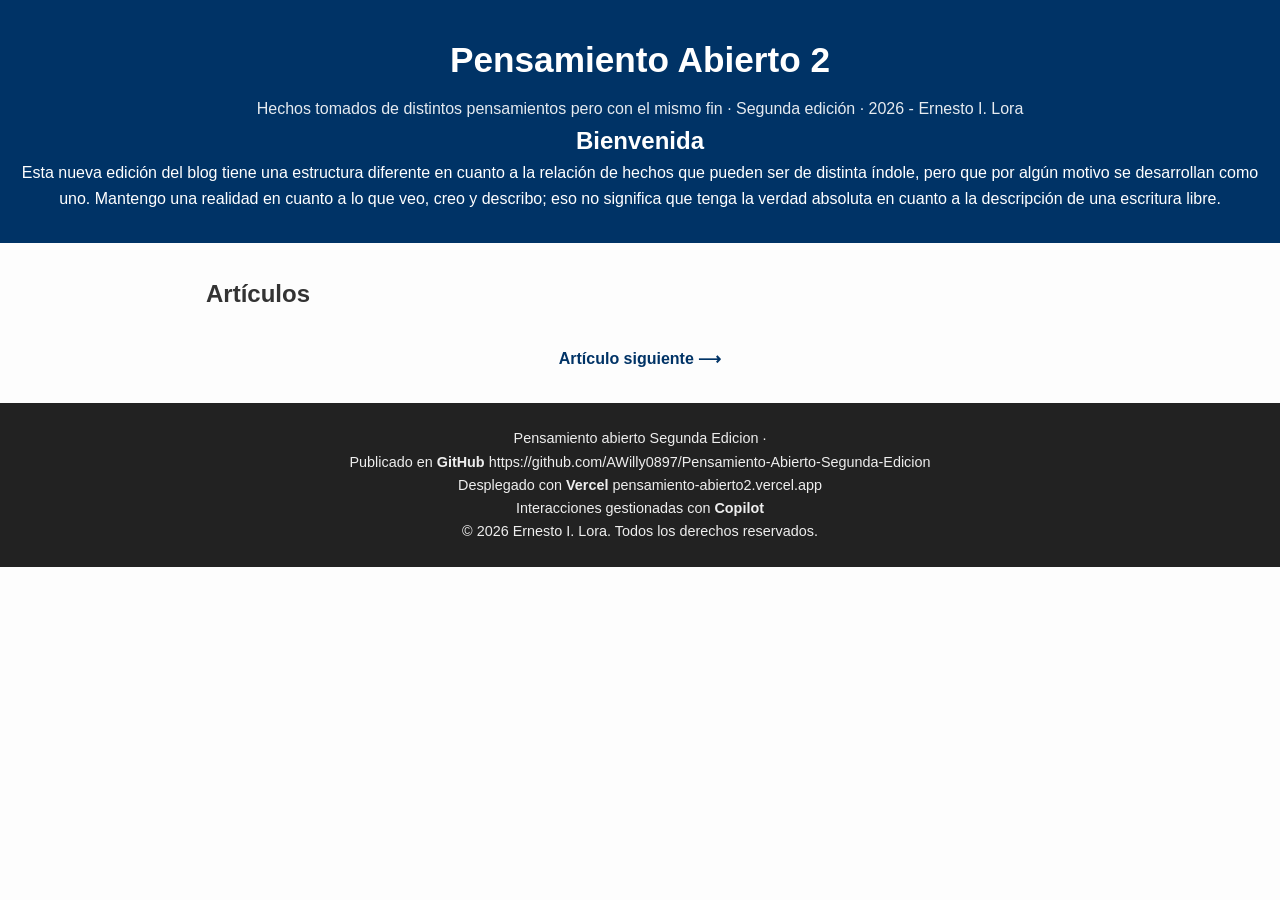
==== index.html @ e1e561c9 "modificacion Css" ====
<!DOCTYPE html>
<html lang="es">

<head>
  <meta charset="UTF-8" />
  <meta name="viewport" content="width=device-width, initial-scale=1.0" />
  <title>Pensamiento Abierto · Segunda Edicion</title>
  <link rel="icon" href="favicon.ico" type="image/x-icon" />
 <link rel="stylesheet" href="css/estilos.css">   
</head>

<body>
  <header role="banner" aria-label="Encabezado principal del blog">
    <h1 class="Titulo">Pensamiento Abierto 2</h1>
    <p class="subtitulo">
      Hechos tomados de distintos pensamientos pero con el mismo fin · Segunda edición · 2026 - Ernesto I. Lora
    </p>
    <section role="region" aria-labelledby="bienvenida">
      <h2 id="bienvenida">Bienvenida</h2>
      <p>
        Esta nueva edición del blog tiene una estructura diferente en cuanto a la relación de hechos que pueden ser de
        distinta índole, pero que por algún motivo se desarrollan como uno. Mantengo una realidad en cuanto a lo que
        veo,
        creo y describo; eso no significa que tenga la verdad absoluta en cuanto a la descripción de una escritura
        libre.
      </p>
    </section>
  </header>

  <!-- Bloque de artículos -->
  <section role="region" aria-labelledby="titulo-articulos" class="contenedor-articulos">
    <h2 id="titulo-articulos">Artículos</h2>
    <ul id="lista-articulos" role="list" aria-label="Artículos disponibles"></ul>
    <p id="mensaje-proximo" class="proximo-articulo"></p>
  </section>

  <!-- Navegación -->
  <nav class="navegacion-articulos" role="navigation" aria-label="Navegación entre artículos">
    <ul>
      <li>
        <a href="articulos/articulo1.html" aria-label="Ir al primer artículo">
          Artículo siguiente ⟶
        </a>
        <span id="fecha-articulo"></span>
      </li>
    </ul>
  </nav>

  <!-- Footer -->
  <div id="bloque-footer"></div>

  <script>
    fetch("componentes/footer.html")
      .then(res => res.text())
      .then(html => {
        document.getElementById("bloque-footer").innerHTML = html;
      });
  </script>
</body>

</html>
---- css/estilos.css ----
/* Reset básico */
* {
  margin: 0;
  padding: 0;
  box-sizing: border-box;
}

/* Tipografía y colores base */
body {
  font-family: 'Segoe UI', Arial, sans-serif;
  line-height: 1.6;
  background-color: #fdfdfd;
  color: #333;
}

/* Encabezado */
header {
  background: #003366;
  color: #fff;
  text-align: center;
  padding: 2rem 1rem;
}

header .Titulo {
  font-size: 2.2rem;
  font-weight: bold;
}

header .subtitulo {
  font-size: 1rem;
  margin-top: 0.5rem;
  opacity: 0.9;
}

/* Bloque de artículos */
.contenedor-articulos {
  max-width: 900px;
  margin: 2rem auto;
  padding: 0 1rem;
}

.contenedor-articulos h2 {
  font-size: 1.5rem;
  margin-bottom: 1rem;
}

.contenedor-articulos ul {
  list-style: none;
}

.contenedor-articulos li {
  margin: 0.5rem 0;
}

.contenedor-articulos a {
  color: #003366;
  text-decoration: none;
  font-weight: bold;
}

.contenedor-articulos a:hover {
  text-decoration: underline;
}

/* Navegación */
.navegacion-articulos {
  text-align: center;
  margin: 2rem 0;
}

.navegacion-articulos a {
  color: #003366;
  font-weight: bold;
  text-decoration: none;
}

.navegacion-articulos a:hover {
  text-decoration: underline;
}

/* Footer */
footer {
  background: #222;
  color: #eee;
  text-align: center;
  padding: 1.5rem;
  font-size: 0.9rem;
}

footer a {
  color: #eee;
  text-decoration: none;
}

footer a:hover {
  text-decoration: underline;
}

/* Responsivo */
@media (max-width: 768px) {
  header .Titulo {
    font-size: 1.6rem;
  }

  .contenedor-articulos {
    padding: 0 0.5rem;
  }

  footer {
    font-size: 0.8rem;
  }
}
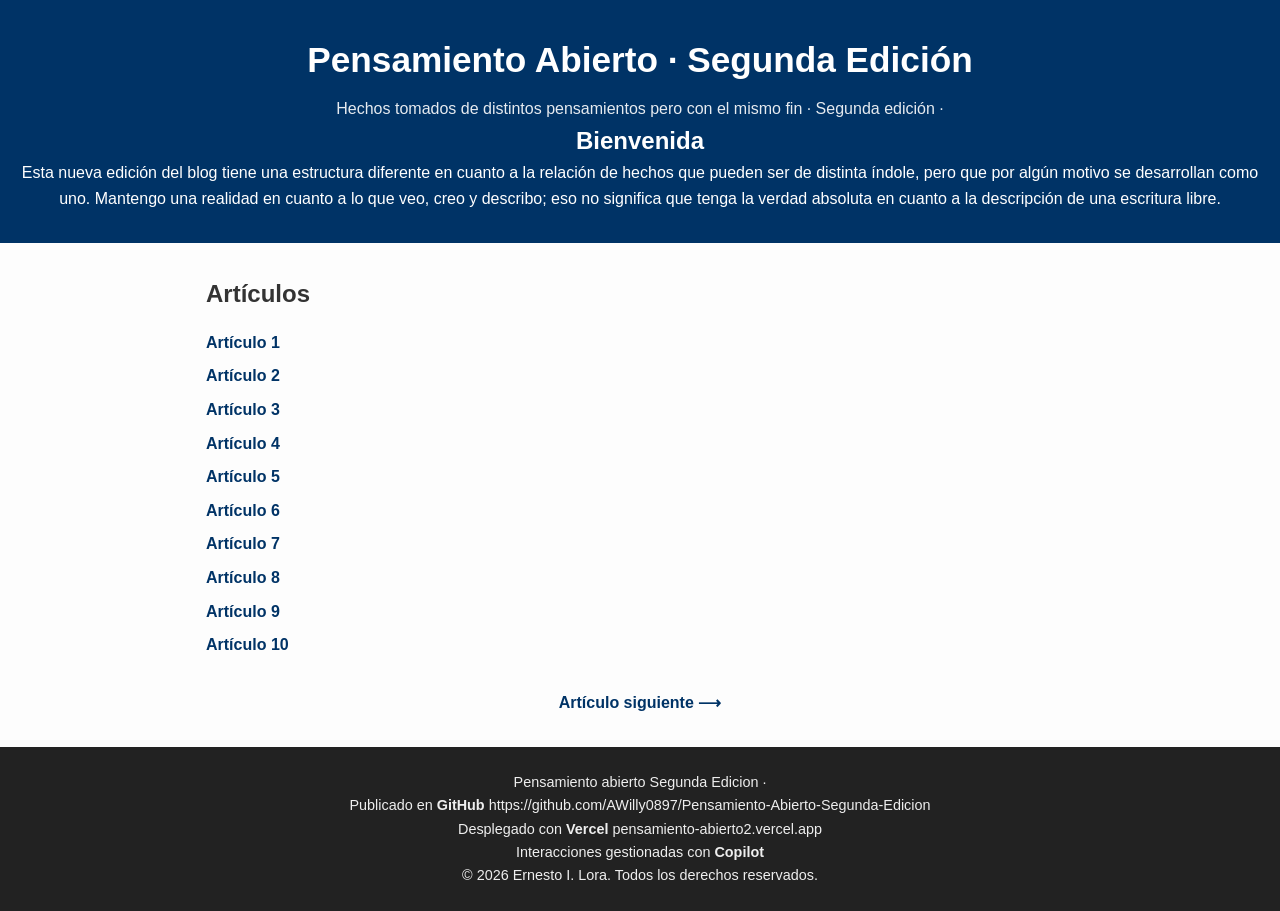
==== commit 1082b00d: "instrumentar issues" ====
--- a/index.html
+++ b/index.html
@@ -4,24 +4,24 @@
 <head>
   <meta charset="UTF-8" />
   <meta name="viewport" content="width=device-width, initial-scale=1.0" />
-  <title>Pensamiento Abierto · Segunda Edicion</title>
+  <title>Pensamiento Abierto · Segunda Edición</title>
   <link rel="icon" href="favicon.ico" type="image/x-icon" />
- <link rel="stylesheet" href="css/estilos.css">   
+  <link rel="stylesheet" href="css/estilos.css">
 </head>
 
 <body>
+  <!-- Header -->
   <header role="banner" aria-label="Encabezado principal del blog">
-    <h1 class="Titulo">Pensamiento Abierto 2</h1>
+    <h1 class="Titulo">Pensamiento Abierto · Segunda Edición</h1>
     <p class="subtitulo">
-      Hechos tomados de distintos pensamientos pero con el mismo fin · Segunda edición · 2026 - Ernesto I. Lora
+      Hechos tomados de distintos pensamientos pero con el mismo fin · Segunda edición ·
     </p>
     <section role="region" aria-labelledby="bienvenida">
       <h2 id="bienvenida">Bienvenida</h2>
       <p>
         Esta nueva edición del blog tiene una estructura diferente en cuanto a la relación de hechos que pueden ser de
         distinta índole, pero que por algún motivo se desarrollan como uno. Mantengo una realidad en cuanto a lo que
-        veo,
-        creo y describo; eso no significa que tenga la verdad absoluta en cuanto a la descripción de una escritura
+        veo, creo y describo; eso no significa que tenga la verdad absoluta en cuanto a la descripción de una escritura
         libre.
       </p>
     </section>
@@ -49,6 +49,8 @@
   <!-- Footer -->
   <div id="bloque-footer"></div>
 
+  <!-- Scripts -->
+  <script src="js/script.js" defer></script>
   <script>
     fetch("componentes/footer.html")
       .then(res => res.text())
@@ -57,5 +59,5 @@
       });
   </script>
 </body>
+</html>
 
-</html>
